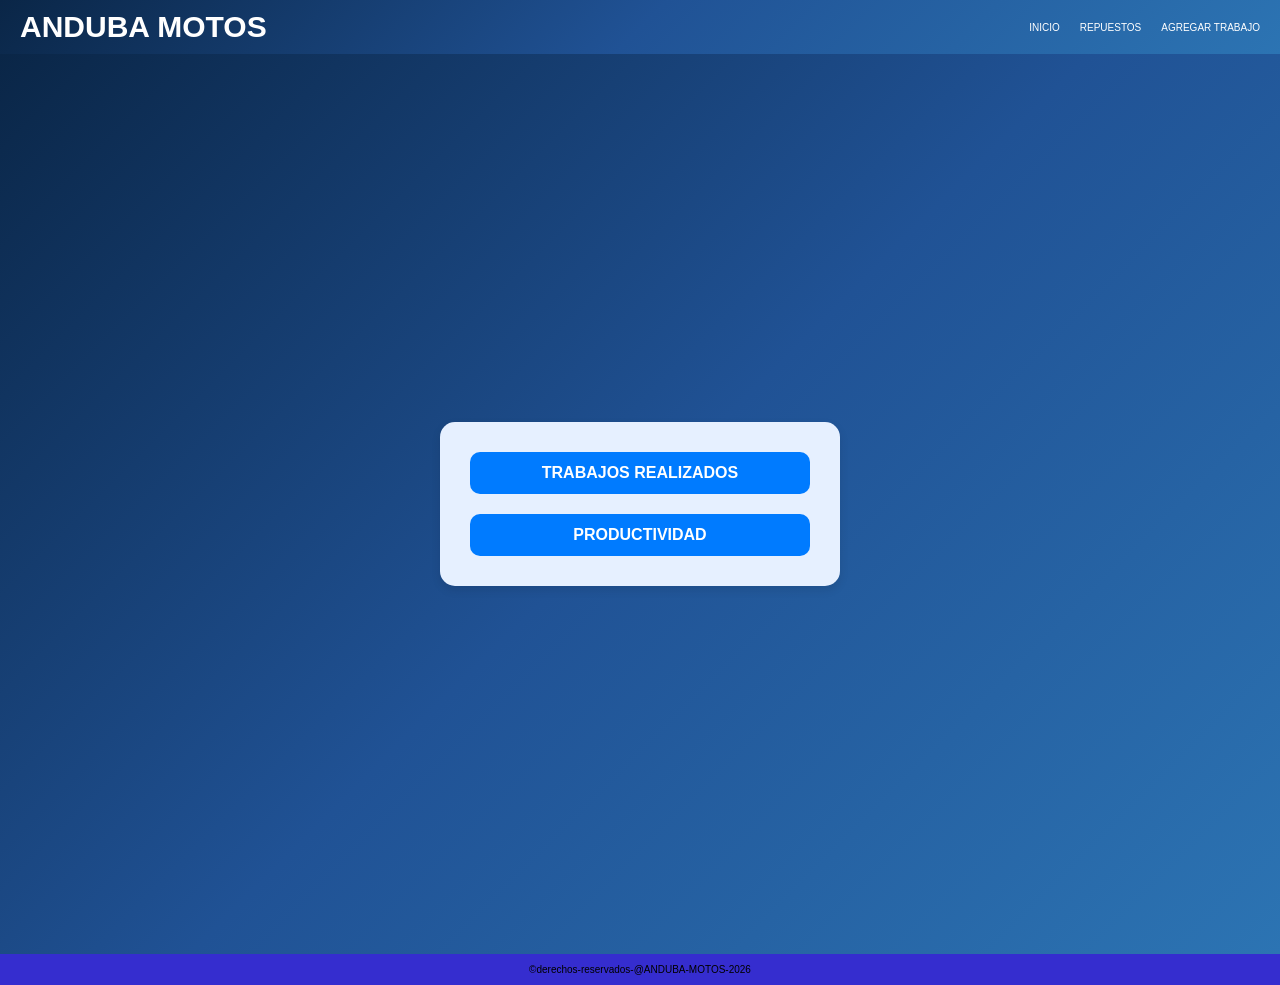
==== index.html @ d7d20b1f "correciones que me hizo el profe" ====
<!DOCTYPE html>
<html lang="en">

<head>
    <meta charset="UTF-8">
    <meta name="viewport" content="width=device-width, initial-scale=1.0">
    <title>ANDUBAMOTOS</title>
    <link href="https://cdn.jsdelivr.net/npm/bootstrap-icons/font/bootstrap-icons.css" rel="stylesheet">

    <link rel="stylesheet" href="./../CSS/general.css">
    <link rel="stylesheet" href="./../CSS/main_index.css">

    <link href="./images/moto.png" rel="icon">
    
    
    

</head>


<body>
    <header class="header">

        <div class="logo">
            <h1>ANDUBA MOTOS</h1>
        </div>

        <button id="abrir" class="abrir-menu"><i class="bi bi-list"></i></button>


        <nav class="nav" id="nav">

            <button id="cerrar" class="cerrar-menu"><i class="bi bi-x"></i></button>

            <ul class="nav-list">

                <li><a href="index.html">INICIO</a></li>
                <li><a href="repuestos.html">REPUESTOS</a></li>
                <li><a href="agregar_trabajos.html">AGREGAR TRABAJO</a></li>

            </ul>

        </nav>


    </header>
      <script src="./../header.js"></script>

      



    <main>
        <nav class="nav-secundario">

            <div id="listaTrabajos"></div>

            <ul class="nav-list2">

                <li class="li1"><a href="trabajos_realizados.html">TRABAJOS REALIZADOS</a></li>
                
                <li class="li2"><a href="productividad.html">PRODUCTIVIDAD</a></li>
                
            </ul>
        </nav>
    </main>
    




    <footer>
        <div>
            <p>&copy;derechos-reservados-@ANDUBA-MOTOS-2026</p>
        </div>
    </footer>

</body>

</html>
---- CSS/general.css ----
*{
    margin: 0;
    padding: 0;
    text-decoration: none;
    list-style: none;
    box-sizing: border-box;
    font-family: sans-serif;
}

html{
    font-size: 62.5%;
}

.header{
    display: flex;
    align-items: center;
    justify-content:space-between ;
    padding: 1rem 2rem;
    background: linear-gradient(135deg, #0A2647, #205295, #2C74B3);
    ;

}

.logo{
    font-size: 1.5rem;
    color:white;
    margin: 0;
}

.nav-list{
    display: flex;
    gap: 2rem;
}

.nav-list li a{
    color:white;
}

.abrir-menu,.cerrar-menu{
    display: none;
}

@media screen and (max-width: 600px){
    .abrir-menu, .cerrar-menu{
        display: block;
        border: 0;
        font-size: 1.25rem;
        background-color: transparent ;
        cursor: pointer;
    }

    .abrir-menu{
        color: black;
    }
    
    .cerrar-menu{
        color: #ececec;
    }
    .nav{
        opacity: 0;
        visibility: hidden;
        display: flex;
        flex-direction: column;
        position: absolute;
        align-items: end;
        gap: 1rem;
        top: 0;
        right: 0;
        bottom: 0;
        background-color:  black;
        padding: 2rem;
        box-shadow: 0 0 0 100vmax rgba(0, 0, 0.5);   
    }

    .nav.visible{
        opacity: 1;
        visibility: visible;
    }

    .nav-list{
        flex-direction: column;
        align-items: end;
        

    }

    .nav-list li a{
        color: aliceblue;
    }
}


/*ESTILO MAIN */
main{
    display: flex;
    justify-content: center;
    align-items: center;
    min-height: 100vh;
    background: linear-gradient(135deg, #0A2647, #205295, #2C74B3);
}


/* ESTILO FOOTER */
footer{
    background-color: #352dcf;
    color: black;
    text-align: center;
    padding: 10px;
}
---- CSS/main_index.css ----
main{
    display: flex;
    justify-content: center;
    align-items: center;
    height: 70vh; /* centra verticalmente */
    padding: 2rem;
}

/* CONTENEDOR DEL MENÚ */
.nav-secundario{
    background-color: #e6f0ff;
    padding: 3rem;
    border-radius: 15px;
    box-shadow: 0 4px 10px rgba(0,0,0,0.1);
    width: 100%;
    max-width: 400px;
}

/* LISTA */
.nav-list2{
    display: flex;
    flex-direction: column;
    gap: 2rem;
}

/* ENLACES */
.nav-list2 a{
    display: block;
    text-align: center;
    padding: 1.2rem ;
    background-color: #007BFF;
    color: white;
    border-radius: 10px;
    font-size: 1.6rem;
    font-weight: bold;
    transition: 0.3s;
}

/* HOVER */
.nav-list2 a:hover{
    background-color: #0056b3;
    transform: scale(1.05);
}


@media(max-width: 600px){
    .nav-secundario{
        padding: 2rem;
    }
    .nav-list2{
        gap: 1.5rem;
    }
    .nav-list2 a{
        font-size: 1.4rem;
        padding: 1rem;
    }
}

@media(min-width: 601px) and (max-width: 1024px){
    .nav-secundario{
        max-width: 500px;
    }
    .nav-list2 a{
        font-size: 1.5rem;
    }
}
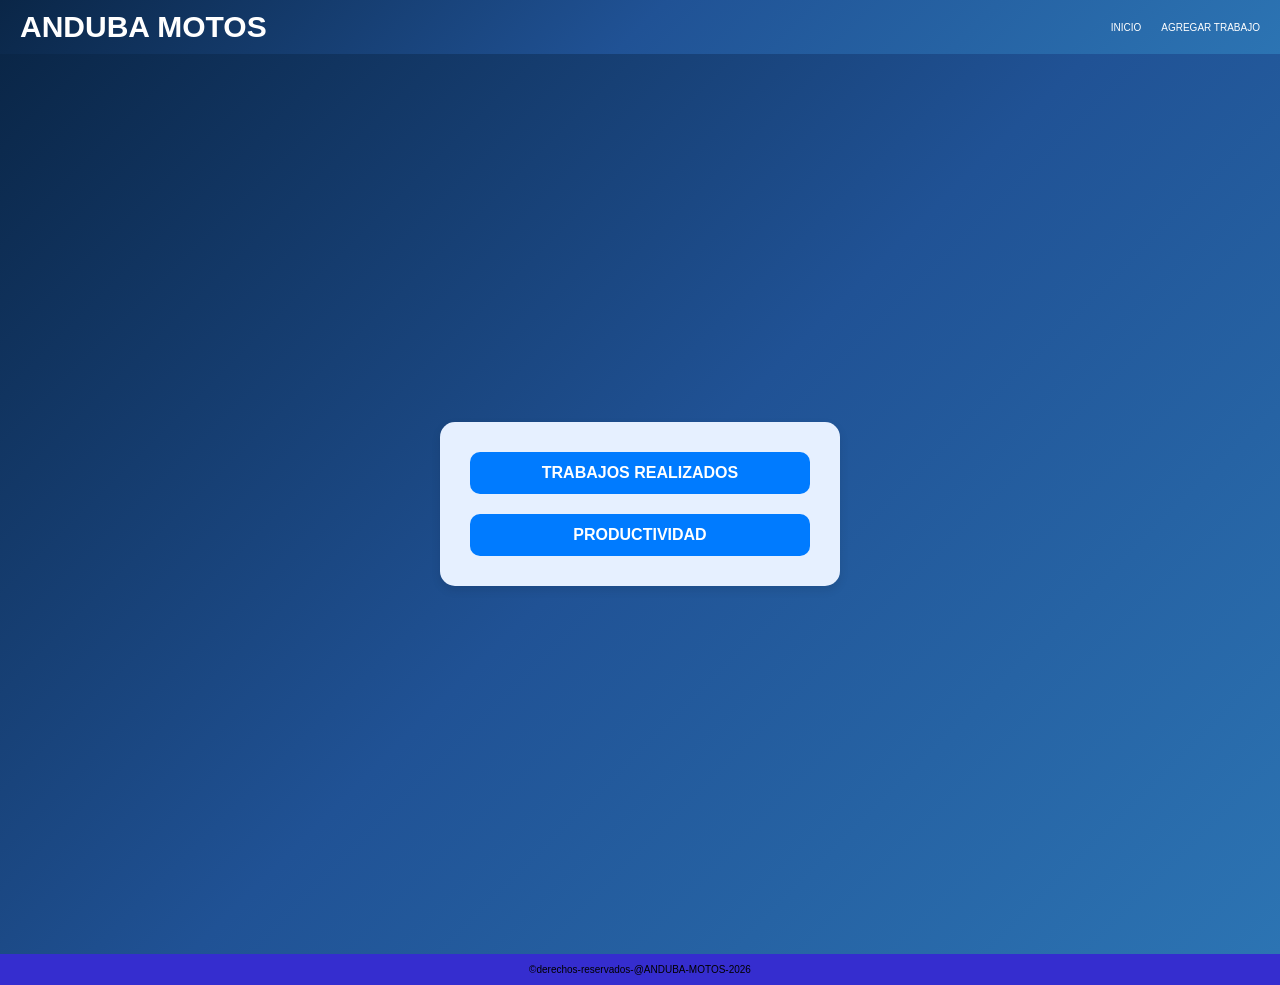
==== commit ff5353c8: "ultima modificacion frontend" ====
--- a/index.html
+++ b/index.html
@@ -35,7 +35,6 @@
             <ul class="nav-list">
 
                 <li><a href="index.html">INICIO</a></li>
-                <li><a href="repuestos.html">REPUESTOS</a></li>
                 <li><a href="agregar_trabajos.html">AGREGAR TRABAJO</a></li>
 
             </ul>
